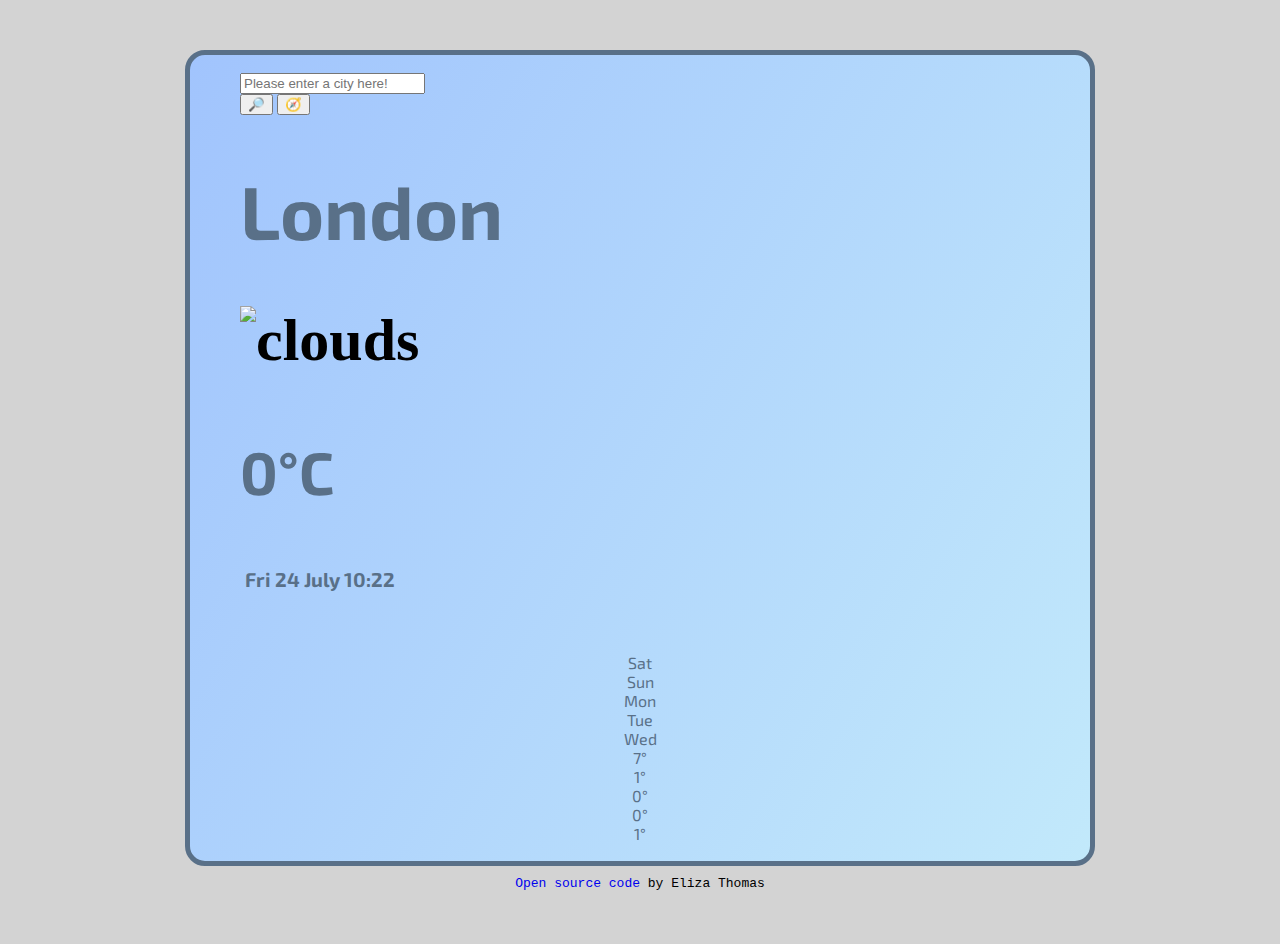
==== index.html @ beb8d92c "h2 Icon updated" ====
<!DOCTYPE html>
<html lang="en">

<head>
    <meta charset="UTF-8">
    <meta http-equiv="X-UA-Compatible" content="IE=edge">
    <meta name="viewport" content="width=device-width, initial-scale=1.0">
    <title>Eliza Thomas Weather Project</title>
    <link href="https://cdn.jsdelivr.net/npm/bootstrap@5.0.0-beta1/dist/css/bootstrap.min.css" rel="stylesheet"
        integrity="sha384-giJF6kkoqNQ00vy+HMDP7azOuL0xtbfIcaT9wjKHr8RbDVddVHyTfAAsrekwKmP1" crossorigin="anonymous">
    <script src="https://kit.fontawesome.com/230fa1db95.js" crossorigin="anonymous"></script>
    <link rel="preconnect" href="https://fonts.gstatic.com">
    <link href="https://fonts.googleapis.com/css2?family=Exo+2:wght@300;600&display=swap" rel="stylesheet">
    <link rel="stylesheet" href="src/eliza-weather-project.css">
    <script src="https://unpkg.com/axios/dist/axios.min.js"></script>
</head>

<body>
    <div class="container">
        <div class="weather-project">
            <header>
                <br />
                <form>
                    <div class="row">
                        <div class="col">
                            <input class="form-control form-control" id="city-input" type="search"
                                placeholder="Please enter a city here!" />
                        </div>
                        <div class="col">
                            <button type="submit" class="btn btn-primary" id="search">🔎
                            </button>
                            <button type="button" class="btn btn-secondary" id="locator">🧭
                            </button>
                        </div>
                    </div>
                </form>
            </header>

            <body>
                <div class="current-day">
                    <h1 class="current-city">London</h1>
                    <h2 class="current-temperature">
                        <img src="http://openweathermap.org/img/wn/03d@2x.png" 
                        alt="clouds" 
                        id="icon">
                    </h2>
                    <h3 class="current-weather">
                        <span class="temp-number">0°C</span>
                    </h3>
                    <h4 class="current-day">Fri Feb 5 21:00</h4>
                </div>
                <br />
                <br />
                <div class="five-day">
                    <div class="symbol row">
                        <div class="col"><i class="fas fa-cloud-rain"></i></div>
                        <div class="col"><i class="far fa-snowflake"></i></div>
                        <div class="col"><i class="far fa-snowflake"></i></div>
                        <div class="col"><i class="far fa-snowflake"></i></div>
                        <div class="col"><i class="fas fa-cloud-sun"></i></div>
                    </div>
                    <div class="Day row">
                        <div class="col">Sat</div>
                        <div class="col">Sun</div>
                        <div class="col">Mon</div>
                        <div class="col">Tue</div>
                        <div class="col">Wed</div>
                    </div>
                    <div class="Temp row">
                        <div class="col">7°</div>
                        <div class="col">1°</div>
                        <div class="col">0°</div>
                        <div class="col">0°</div>
                        <div class="col">1°</div>
                    </div>
                </div>
            </body>
            <br />
        </div>
        <p><a href="https://github.com/elizamthomas1994/My-Weather-Project-ET" target=_blank>Open source code</a> by Eliza
            Thomas</p>
    </div>
    <script src="src/ElizaWeatherProject.js"></script>
</body>

</html>
---- src/eliza-weather-project.css ----
body {
  background: lightgray;
}
.weather-project {
  width: 900px;
  margin: 50px auto;
  border: 5px solid rgb(89, 112, 136);
  border-radius: 20px;
  background-image: linear-gradient(120deg, #a1c4fd 0%, #c2e9fb 100%);
}
form {
  position: relative;
  left: 50px;
}
h1 {
  font-family: "Exo 2", sans-serif;
  color: rgb(89, 112, 136);
  font-weight: bolder;
  position: relative;
  left: 50px;
  font-size: 75px;
}
h2 {
  font-size: 60px;
  position: relative;
  left: 50px;
}
h3 {
  font-family: "Exo 2", sans-serif;
  font-size: 60px;
  color: rgb(89, 112, 136);
  position: relative;
  left: 50px;
}
a {
  text-decoration: none;
}
h4 {
  font-family: "Exo 2", sans-serif;
  font-size: 20px;
  color: rgb(89, 112, 136);
  position: relative;
  left: 55px;
}
.symbol {
  font-size: 40px;
  text-align: center;
  color: rgb(89, 112, 136);
}
.Day {
  text-align: center;
  font-family: "Exo 2", sans-serif;
  color: rgb(89, 112, 136);
}
.Temp {
  text-align: center;
  font-family: "Exo 2", sans-serif;
  color: rgb(89, 112, 136);
}
p {
  text-align: center;
  font-family: monospace;
  position: relative;
  top: -40px;
}
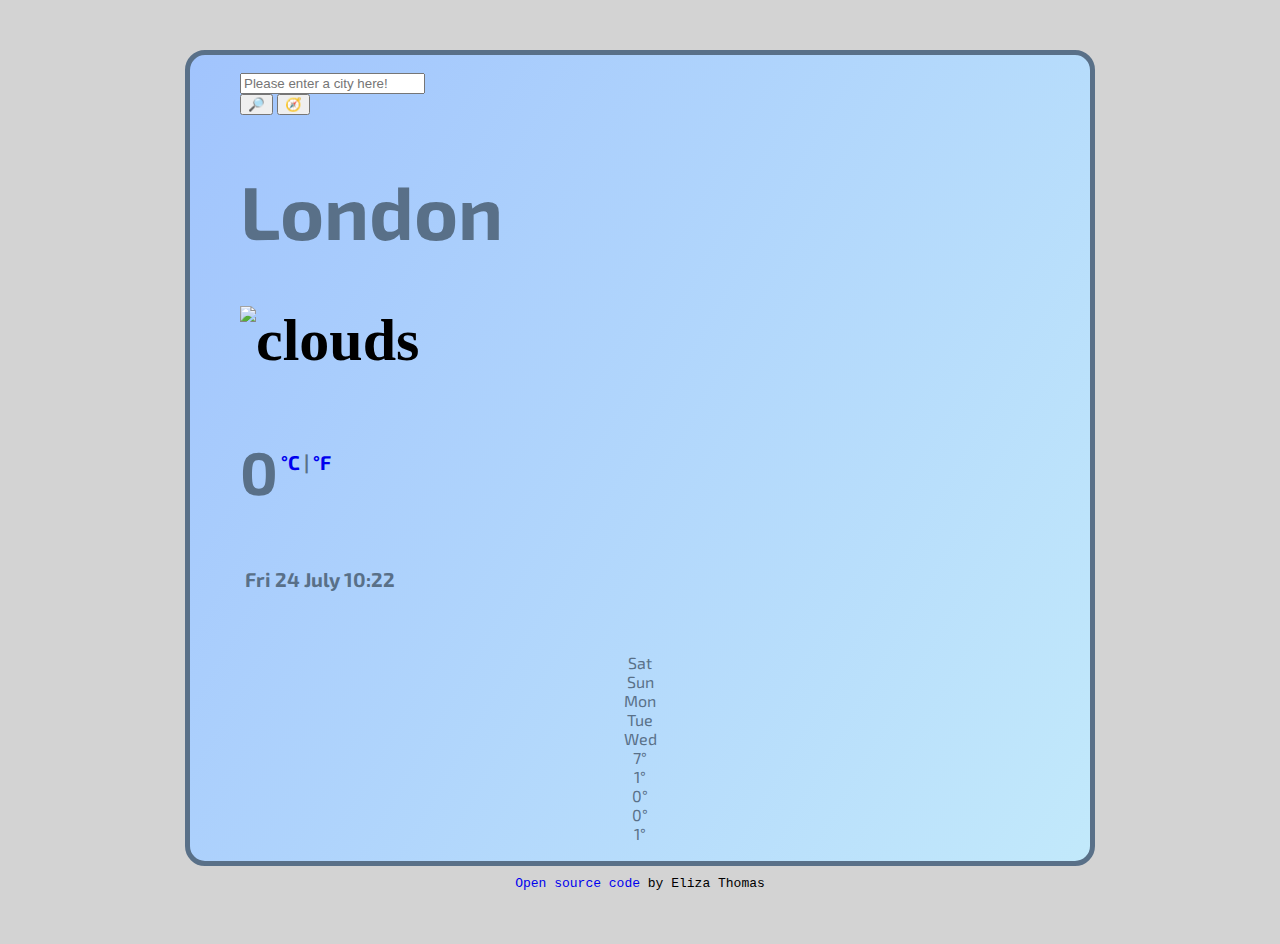
==== commit 6cc155bb: "Impented Celsius/Farnheit split via HTML & CSS" ====
--- a/index.html
+++ b/index.html
@@ -45,7 +45,11 @@
                         id="icon">
                     </h2>
                     <h3 class="current-weather">
-                        <span class="temp-number">0°C</span>
+                        <span class="temp-number">0</span>
+                        <span class="units">
+                            <a href="#" id="celsius-link">°C</a> |
+                            <a href="#" id="farenheit-link">°F</a>
+                        </span>
                     </h3>
                     <h4 class="current-day">Fri Feb 5 21:00</h4>
                 </div>
@@ -77,7 +81,7 @@
             </body>
             <br />
         </div>
-        <p><a href="https://github.com/elizamthomas1994/My-Weather-Project-ET" target=_blank>Open source code</a> by Eliza
+        <p><i class="fab fa-github"></i><a href="https://github.com/elizamthomas1994/My-Weather-Project-ET" target=_blank> Open source code</a> by Eliza
             Thomas</p>
     </div>
     <script src="src/ElizaWeatherProject.js"></script>
--- a/src/eliza-weather-project.css
+++ b/src/eliza-weather-project.css
@@ -32,6 +32,12 @@
   position: relative;
   left: 50px;
 }
+.units {
+  font-size: 20px;
+  position: relative;
+  bottom: 25px;
+  right: 10px;
+}
 a {
   text-decoration: none;
 }
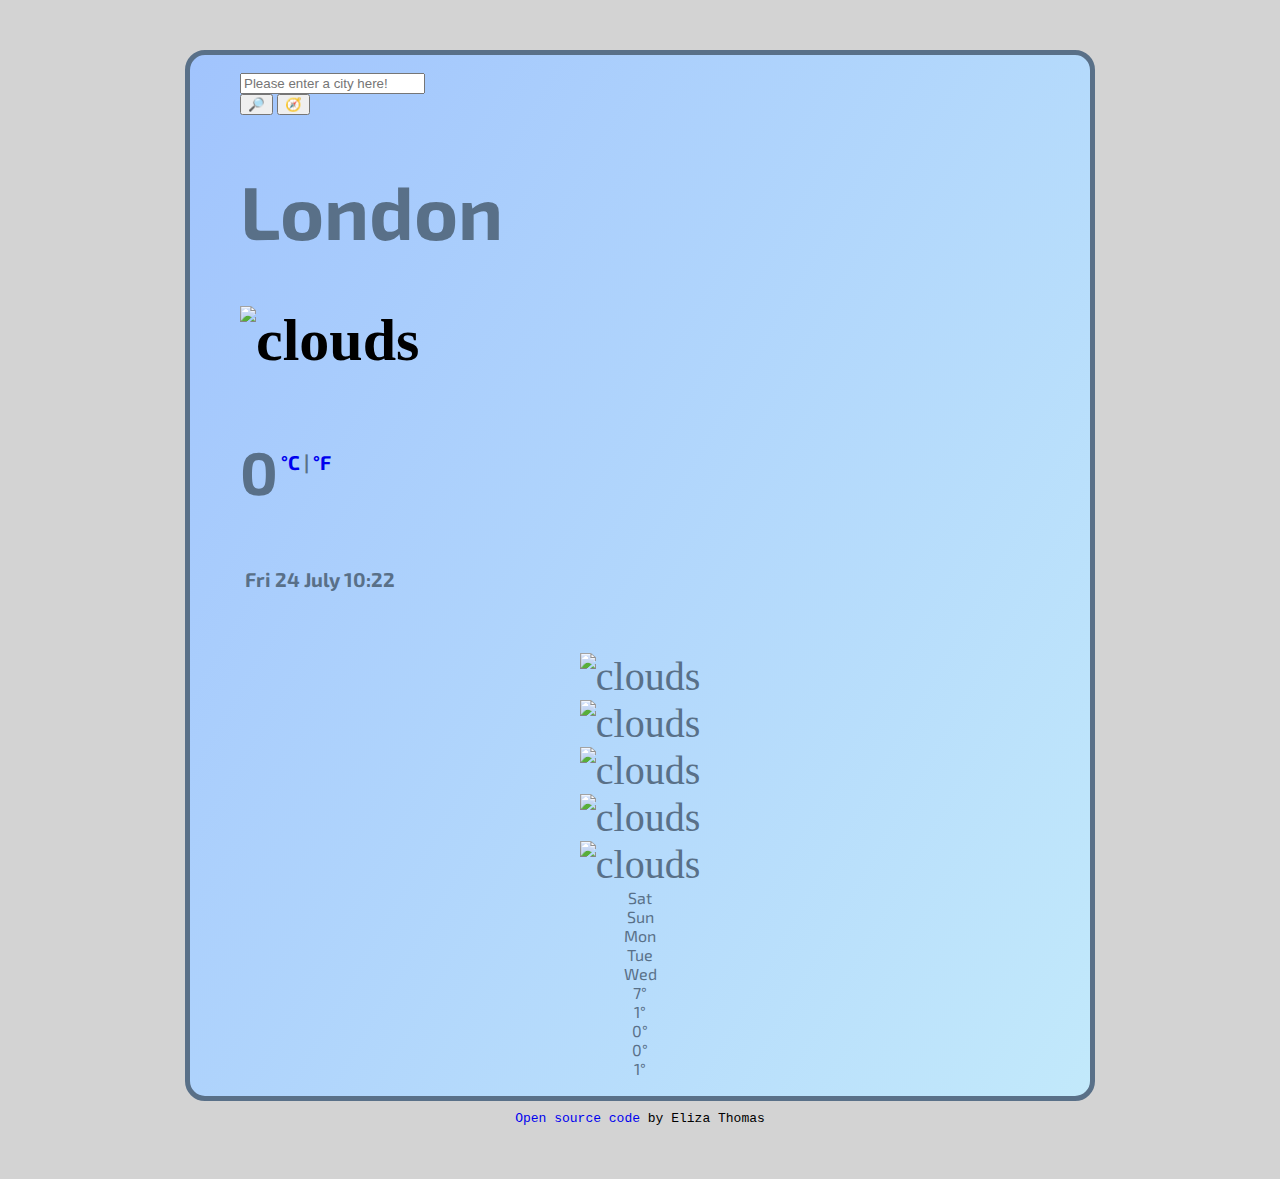
==== commit 983d8109: "Updated icons for 5 day forecast" ====
--- a/index.html
+++ b/index.html
@@ -57,11 +57,22 @@
                 <br />
                 <div class="five-day">
                     <div class="symbol row">
-                        <div class="col"><i class="fas fa-cloud-rain"></i></div>
-                        <div class="col"><i class="far fa-snowflake"></i></div>
-                        <div class="col"><i class="far fa-snowflake"></i></div>
-                        <div class="col"><i class="far fa-snowflake"></i></div>
-                        <div class="col"><i class="fas fa-cloud-sun"></i></div>
+                        <div class="col">
+                            <img src="http://openweathermap.org/img/wn/03d@2x.png"
+                            alt="clouds">
+                        </div>
+                        <div class="col">
+                            <img src="http://openweathermap.org/img/wn/03d@2x.png" alt="clouds">
+                        </div>
+                        <div class="col">
+                            <img src="http://openweathermap.org/img/wn/03d@2x.png" alt="clouds">
+                        </div>
+                        <div class="col">
+                            <img src="http://openweathermap.org/img/wn/03d@2x.png" alt="clouds">
+                        </div>
+                        <div class="col">
+                            <img src="http://openweathermap.org/img/wn/03d@2x.png" alt="clouds">
+                        </div>
                     </div>
                     <div class="Day row">
                         <div class="col">Sat</div>
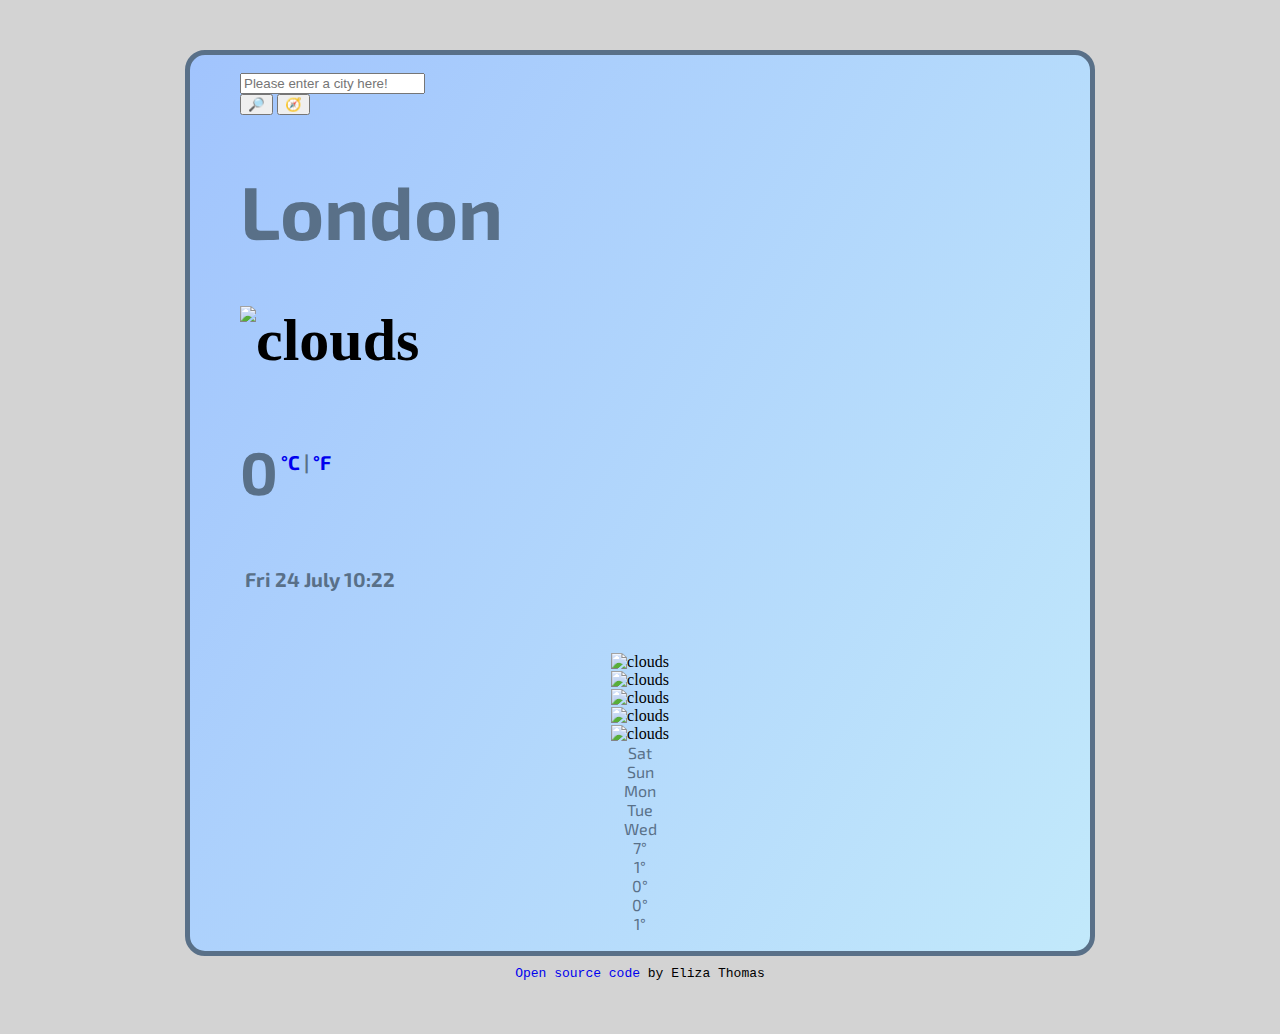
==== commit 64cb62bf: "Implemented Temp Forecast (JS)" ====
--- a/index.html
+++ b/index.html
@@ -57,36 +57,36 @@
                 <br />
                 <div class="five-day">
                     <div class="symbol row">
-                        <div class="col">
+                        <div class="col" id="forecast-one">
                             <img src="http://openweathermap.org/img/wn/03d@2x.png"
                             alt="clouds">
                         </div>
-                        <div class="col">
+                        <div class="col" id="forecast-two">
                             <img src="http://openweathermap.org/img/wn/03d@2x.png" alt="clouds">
                         </div>
-                        <div class="col">
+                        <div class="col" id="forecast-three">
                             <img src="http://openweathermap.org/img/wn/03d@2x.png" alt="clouds">
                         </div>
-                        <div class="col">
+                        <div class="col" id="forecast-four">
                             <img src="http://openweathermap.org/img/wn/03d@2x.png" alt="clouds">
                         </div>
-                        <div class="col">
+                        <div class="col" id="forecast-five">
                             <img src="http://openweathermap.org/img/wn/03d@2x.png" alt="clouds">
                         </div>
                     </div>
                     <div class="Day row">
-                        <div class="col">Sat</div>
-                        <div class="col">Sun</div>
-                        <div class="col">Mon</div>
-                        <div class="col">Tue</div>
-                        <div class="col">Wed</div>
+                        <div class="col" id="time-one">Sat</div>
+                        <div class="col" id="time-two">Sun</div>
+                        <div class="col" id="time-three">Mon</div>
+                        <div class="col" id="time-four">Tue</div>
+                        <div class="col" id="time-five">Wed</div>
                     </div>
                     <div class="Temp row">
-                        <div class="col">7°</div>
-                        <div class="col">1°</div>
-                        <div class="col">0°</div>
-                        <div class="col">0°</div>
-                        <div class="col">1°</div>
+                        <div class="col" id="temp-one">7°</div>
+                        <div class="col" id="temp-two">1°</div>
+                        <div class="col" id="temp-three">0°</div>
+                        <div class="col" id="temp-four">0°</div>
+                        <div class="col" id="temp-five">1°</div>
                     </div>
                 </div>
             </body>
--- a/src/eliza-weather-project.css
+++ b/src/eliza-weather-project.css
@@ -49,9 +49,7 @@
   left: 55px;
 }
 .symbol {
-  font-size: 40px;
   text-align: center;
-  color: rgb(89, 112, 136);
 }
 .Day {
   text-align: center;
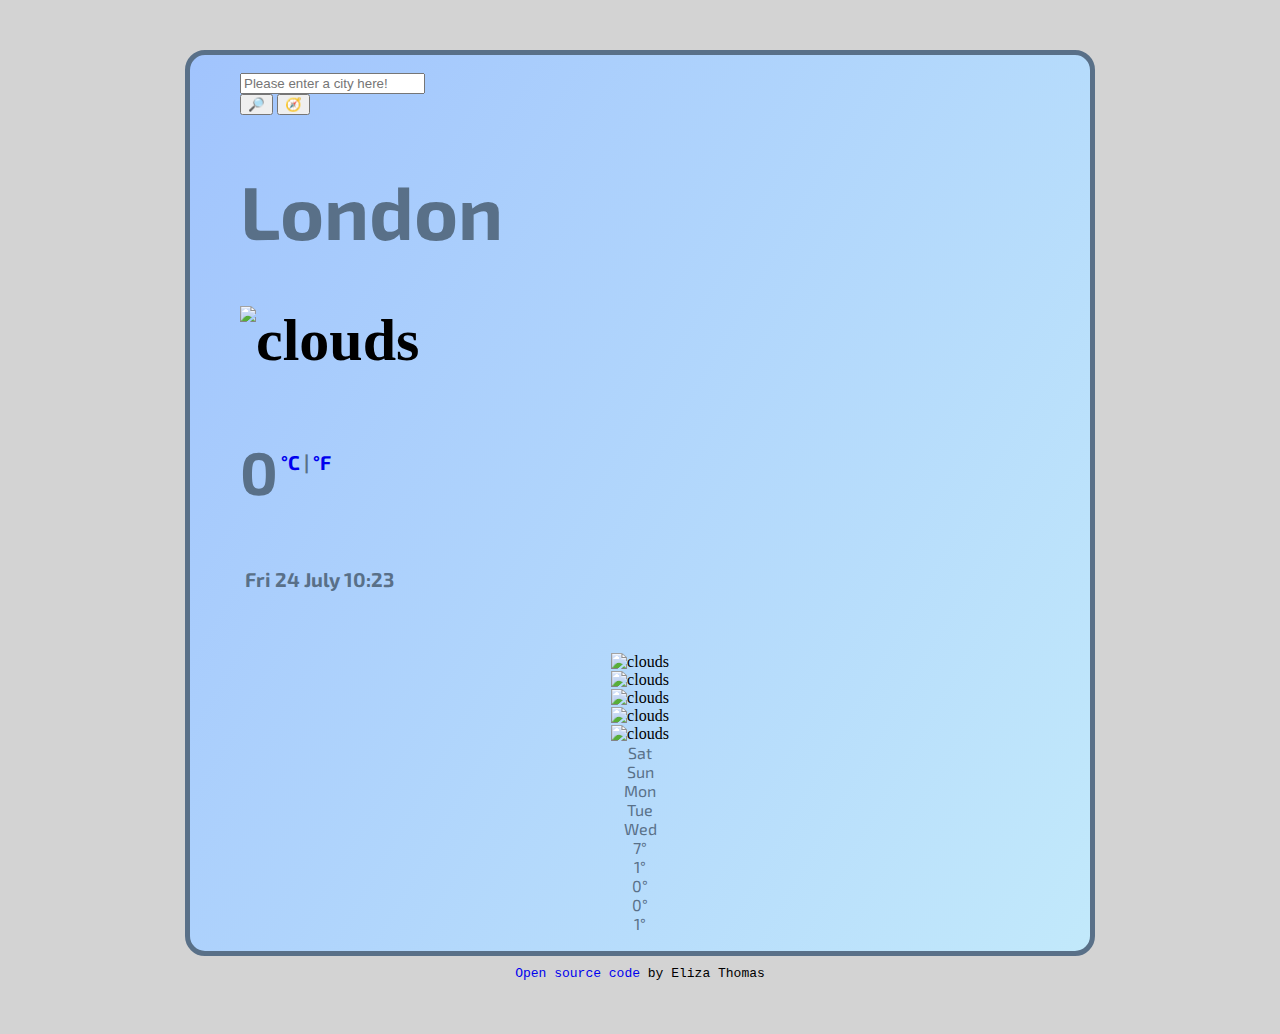
==== commit 9bf0bb2f: "Updated Forecast (JS)" ====
--- a/index.html
+++ b/index.html
@@ -57,21 +57,30 @@
                 <br />
                 <div class="five-day">
                     <div class="symbol row">
-                        <div class="col" id="forecast-one">
+                        <div class="col">
                             <img src="http://openweathermap.org/img/wn/03d@2x.png"
-                            alt="clouds">
+                            alt="clouds"
+                            id="forecast-one">
                         </div>
-                        <div class="col" id="forecast-two">
-                            <img src="http://openweathermap.org/img/wn/03d@2x.png" alt="clouds">
+                        <div class="col" >
+                            <img src="http://openweathermap.org/img/wn/03d@2x.png" 
+                            alt="clouds"
+                            id="forecast-two">
                         </div>
-                        <div class="col" id="forecast-three">
-                            <img src="http://openweathermap.org/img/wn/03d@2x.png" alt="clouds">
+                        <div class="col">
+                            <img src="http://openweathermap.org/img/wn/03d@2x.png" 
+                            alt="clouds"
+                            id="forecast-three">
                         </div>
-                        <div class="col" id="forecast-four">
-                            <img src="http://openweathermap.org/img/wn/03d@2x.png" alt="clouds">
+                        <div class="col">
+                            <img src="http://openweathermap.org/img/wn/03d@2x.png" 
+                            alt="clouds"
+                            id="forecast-four">
                         </div>
-                        <div class="col" id="forecast-five">
-                            <img src="http://openweathermap.org/img/wn/03d@2x.png" alt="clouds">
+                        <div class="col">
+                            <img src="http://openweathermap.org/img/wn/03d@2x.png" 
+                            alt="clouds"
+                            id="forecast-five">
                         </div>
                     </div>
                     <div class="Day row">
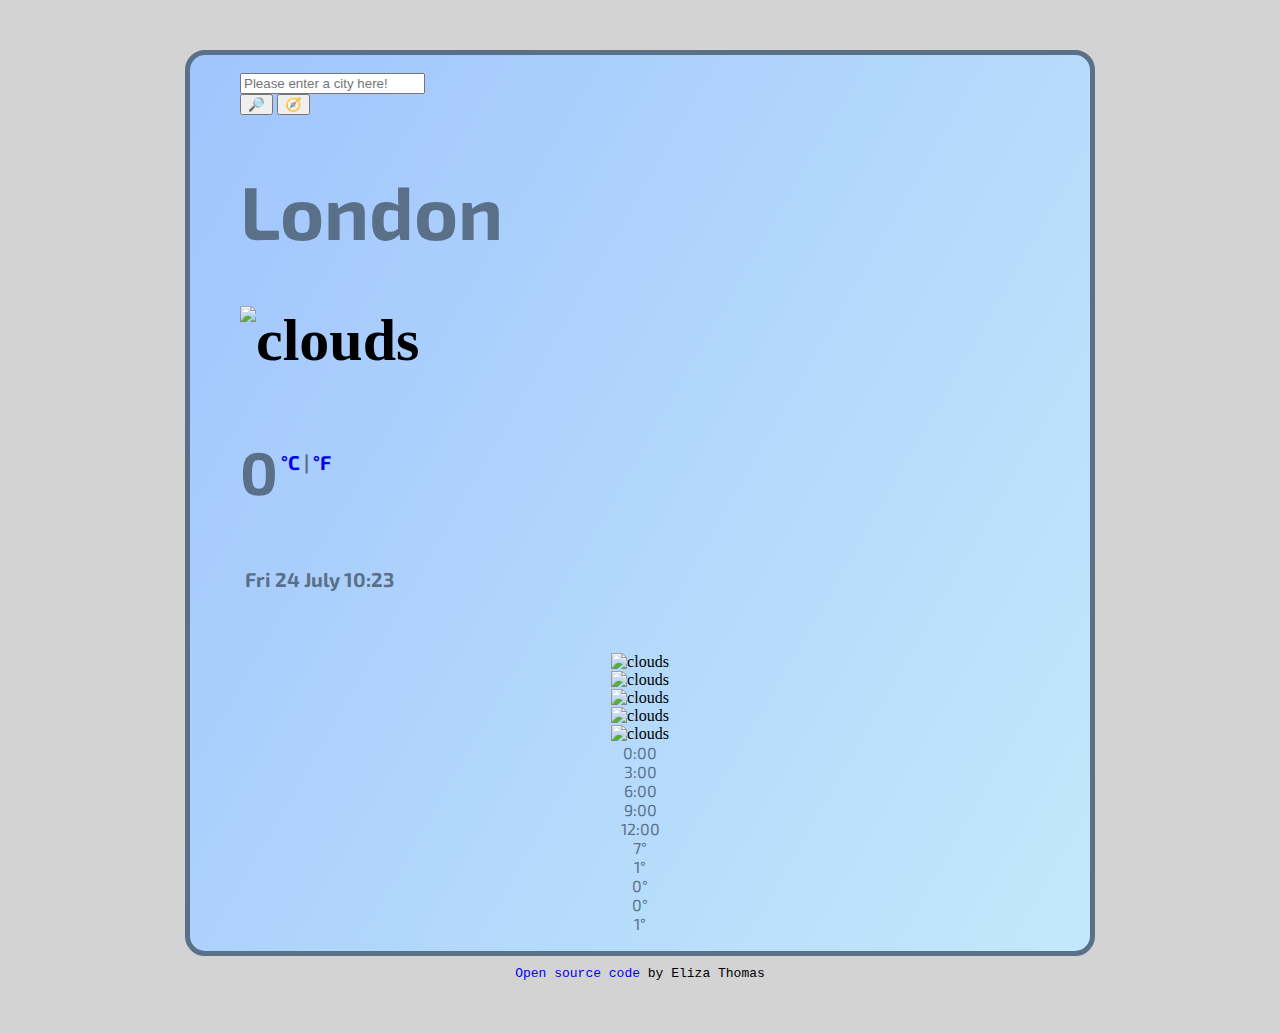
==== commit b2cefd06: "Forecast Time Updated (JS)" ====
--- a/index.html
+++ b/index.html
@@ -84,11 +84,11 @@
                         </div>
                     </div>
                     <div class="Day row">
-                        <div class="col" id="time-one">Sat</div>
-                        <div class="col" id="time-two">Sun</div>
-                        <div class="col" id="time-three">Mon</div>
-                        <div class="col" id="time-four">Tue</div>
-                        <div class="col" id="time-five">Wed</div>
+                        <div class="col" id="time-one">0:00</div>
+                        <div class="col" id="time-two">3:00</div>
+                        <div class="col" id="time-three">6:00</div>
+                        <div class="col" id="time-four">9:00</div>
+                        <div class="col" id="time-five">12:00</div>
                     </div>
                     <div class="Temp row">
                         <div class="col" id="temp-one">7°</div>
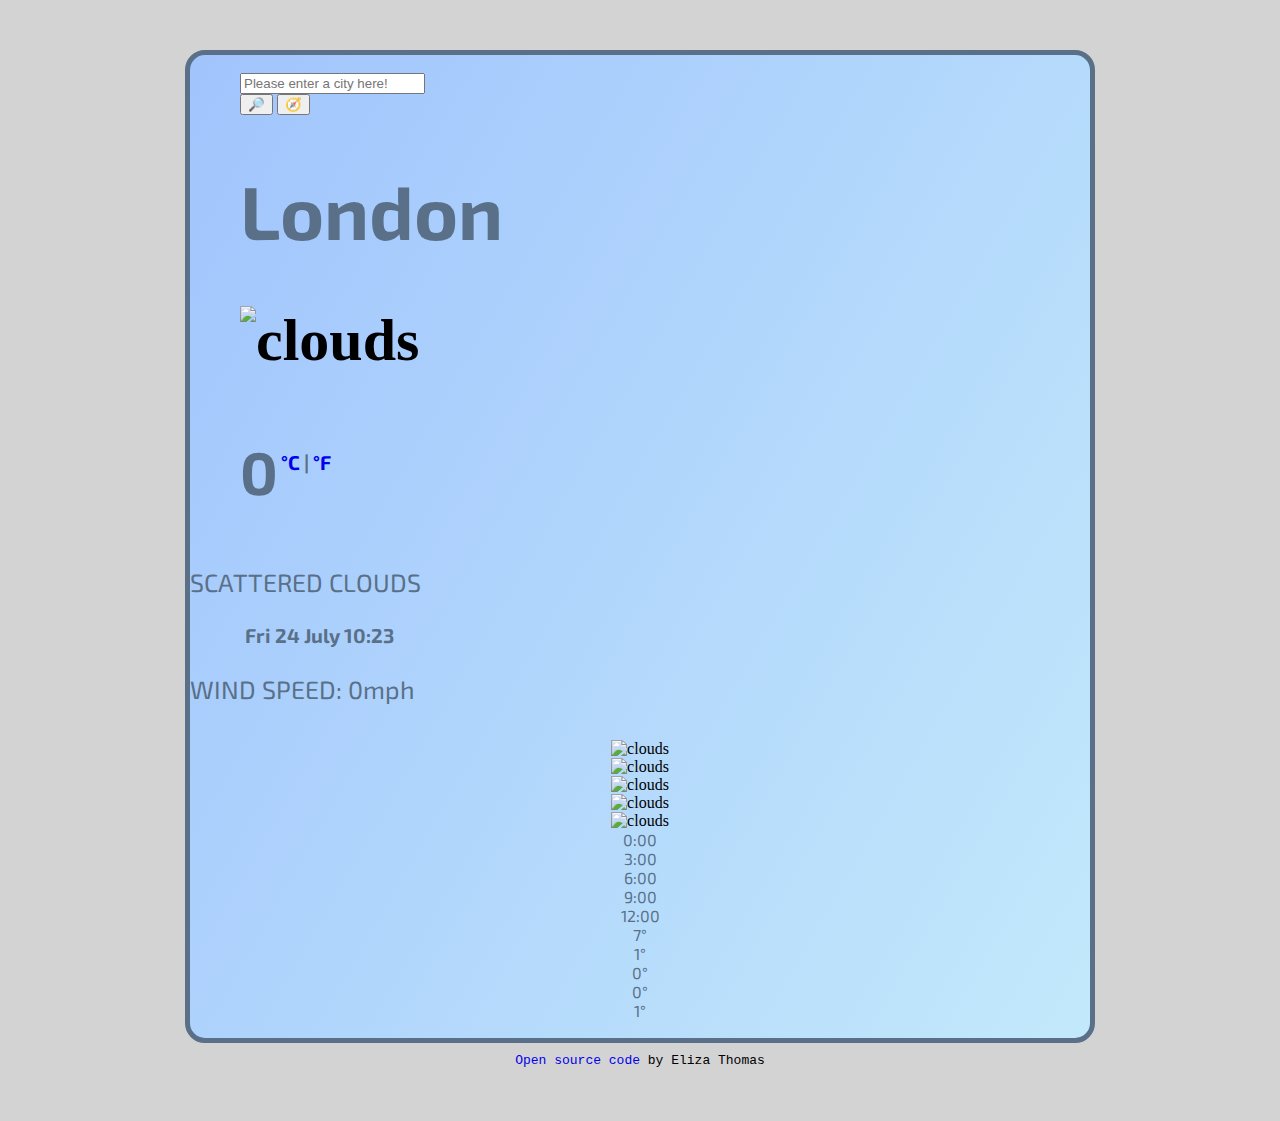
==== commit a38907fb: "Added Wind Speed and Weather Description Elements" ====
--- a/index.html
+++ b/index.html
@@ -23,8 +23,11 @@
                 <form>
                     <div class="row">
                         <div class="col">
-                            <input class="form-control form-control" id="city-input" type="search"
-                                placeholder="Please enter a city here!" />
+                            <input class="form-control form-control" 
+                            id="city-input" 
+                            type="search"
+                            placeholder="Please enter a city here!"
+                            autocomplete="off" />
                         </div>
                         <div class="col">
                             <button type="submit" class="btn btn-primary" id="search">🔎
@@ -44,14 +47,28 @@
                         alt="clouds" 
                         id="icon">
                     </h2>
-                    <h3 class="current-weather">
-                        <span class="temp-number">0</span>
-                        <span class="units">
-                            <a href="#" id="celsius-link">°C</a> |
-                            <a href="#" id="farenheit-link">°F</a>
-                        </span>
-                    </h3>
-                    <h4 class="current-day">Fri Feb 5 21:00</h4>
+                    <div class="row">
+                        <div class="col-6">
+                            <h3 class="current-weather">
+                                <span class="temp-number">0</span>
+                                <span class="units">
+                                    <a href="#" id="celsius-link">°C</a> |
+                                    <a href="#" id="farenheit-link">°F</a>
+                                </span>
+                            </h3>
+                        </div>
+                        <div class="col-6">
+                            <span class="weather-description">SCATTERED CLOUDS</span>
+                        </div>
+                    </div>
+                    <div class="row">
+                        <div class="col-6">
+                            <h4 class="current-day">Fri Feb 5 21:00</h4>
+                        </div>
+                        <div class="col-6">
+                            <span class="wind-speed">WIND SPEED: 0mph</span>
+                        </div>
+                    </div>
                 </div>
                 <br />
                 <br />
--- a/src/eliza-weather-project.css
+++ b/src/eliza-weather-project.css
@@ -48,6 +48,16 @@
   position: relative;
   left: 55px;
 }
+.weather-description {
+  font-family: "Exo 2", sans-serif;
+  color: rgb(89, 112, 136);
+  font-size: 25px;
+}
+.wind-speed {
+  font-family: "Exo 2", sans-serif;
+  color: rgb(89, 112, 136);
+  font-size: 25px;
+}
 .symbol {
   text-align: center;
 }
